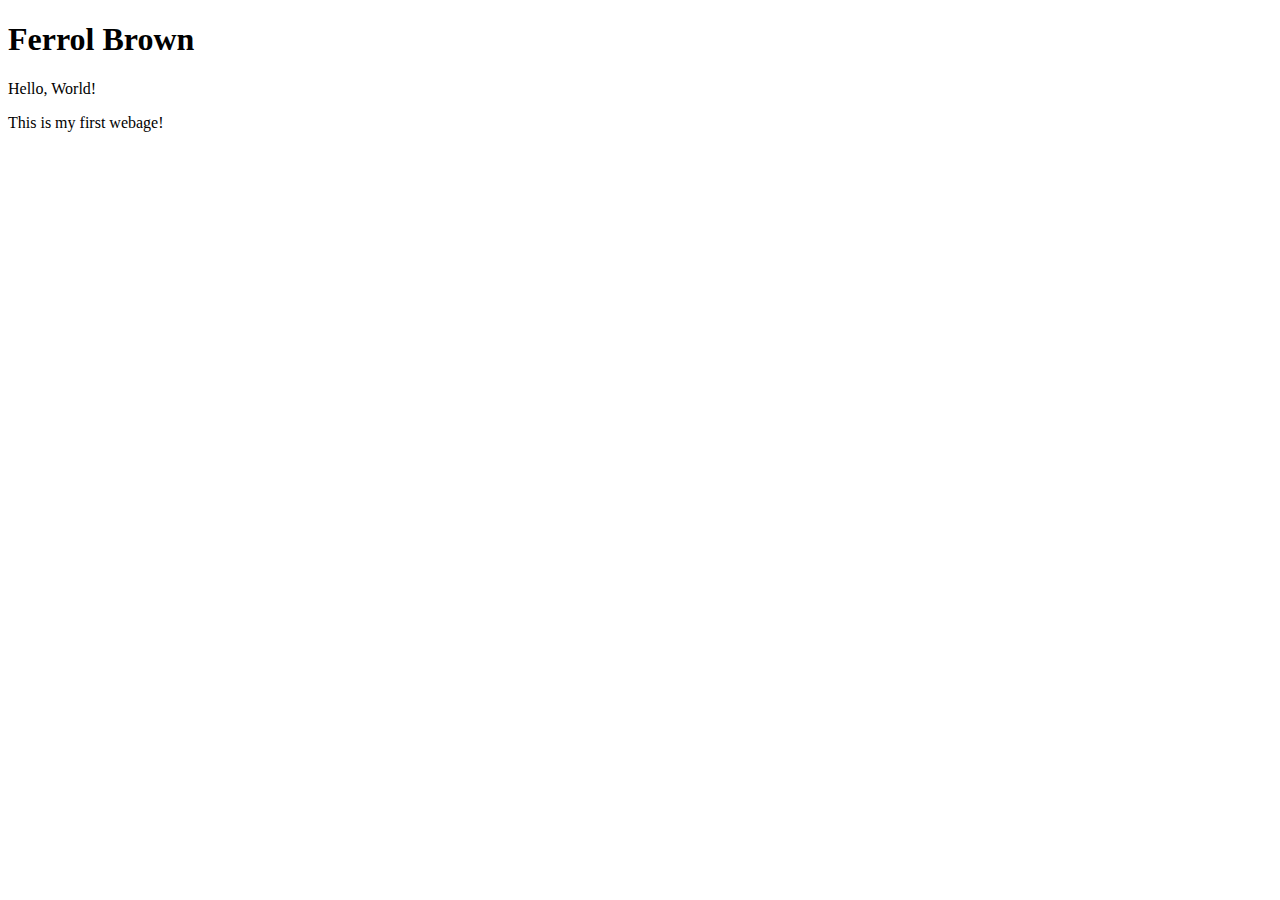
==== Project_1/index.html @ 624856c7 "First Webpage" ====
<!DOCTYPE html>
<html>
    <head>
        <meta charset="utf-8">
        <title>My First Web Page!</title>
    </head>
    <body>
      <h1>Ferrol Brown</h1>
      <p> Hello, World!</p>
      <p> This is my first webage!</p>
    </body>
</html>
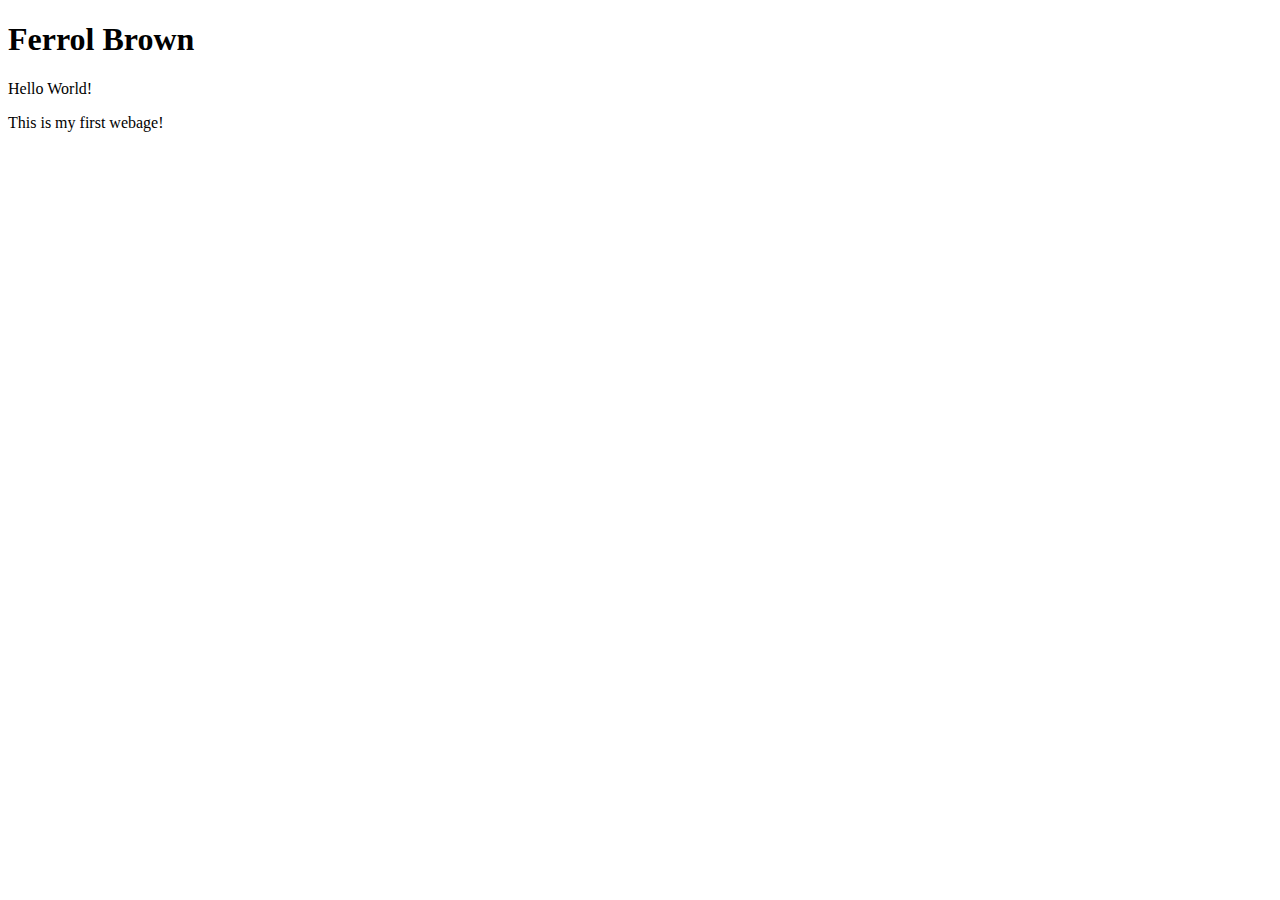
==== commit e397073e: "homepage update" ====
--- a/Project_1/index.html
+++ b/Project_1/index.html
@@ -6,7 +6,7 @@
     </head>
     <body>
       <h1>Ferrol Brown</h1>
-      <p> Hello, World!</p>
+      <p> Hello World!</p>
       <p> This is my first webage!</p>
     </body>
 </html>
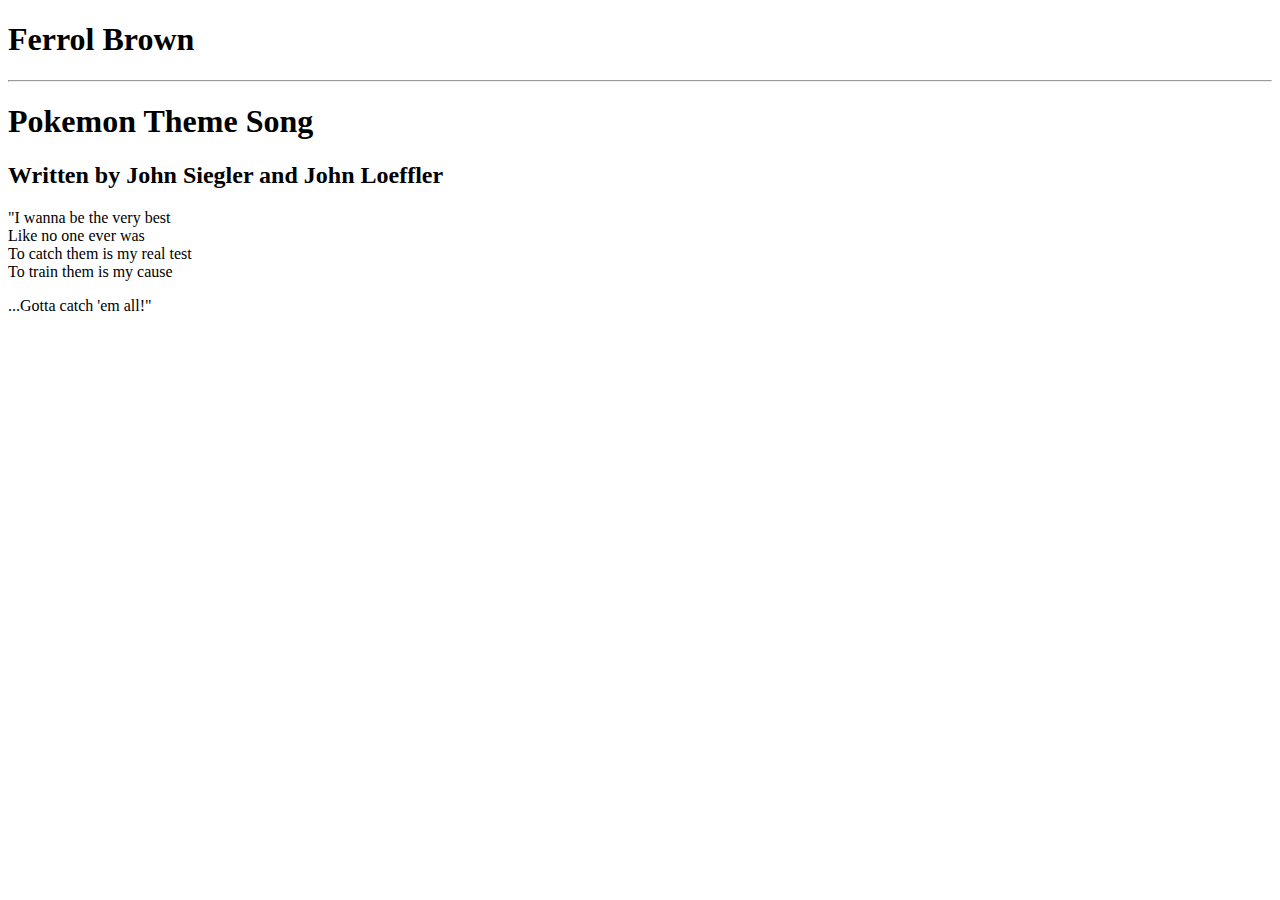
==== commit 61cd4302: "Homepage Update with song quote" ====
--- a/Project_1/index.html
+++ b/Project_1/index.html
@@ -6,7 +6,14 @@
     </head>
     <body>
       <h1>Ferrol Brown</h1>
-      <p> Hello World!</p>
-      <p> This is my first webage!</p>
+      <hr/>
+      <h1>Pokemon Theme Song</h1>
+      <h2>Written by John Siegler and John Loeffler</h2>
+      <p> "I wanna be the very best <br/>
+Like no one ever was<br/>
+To catch them is my real test<br/>
+To train them is my cause<br/> </p>
+
+      <p>...Gotta catch 'em all!" </p>
     </body>
 </html>
